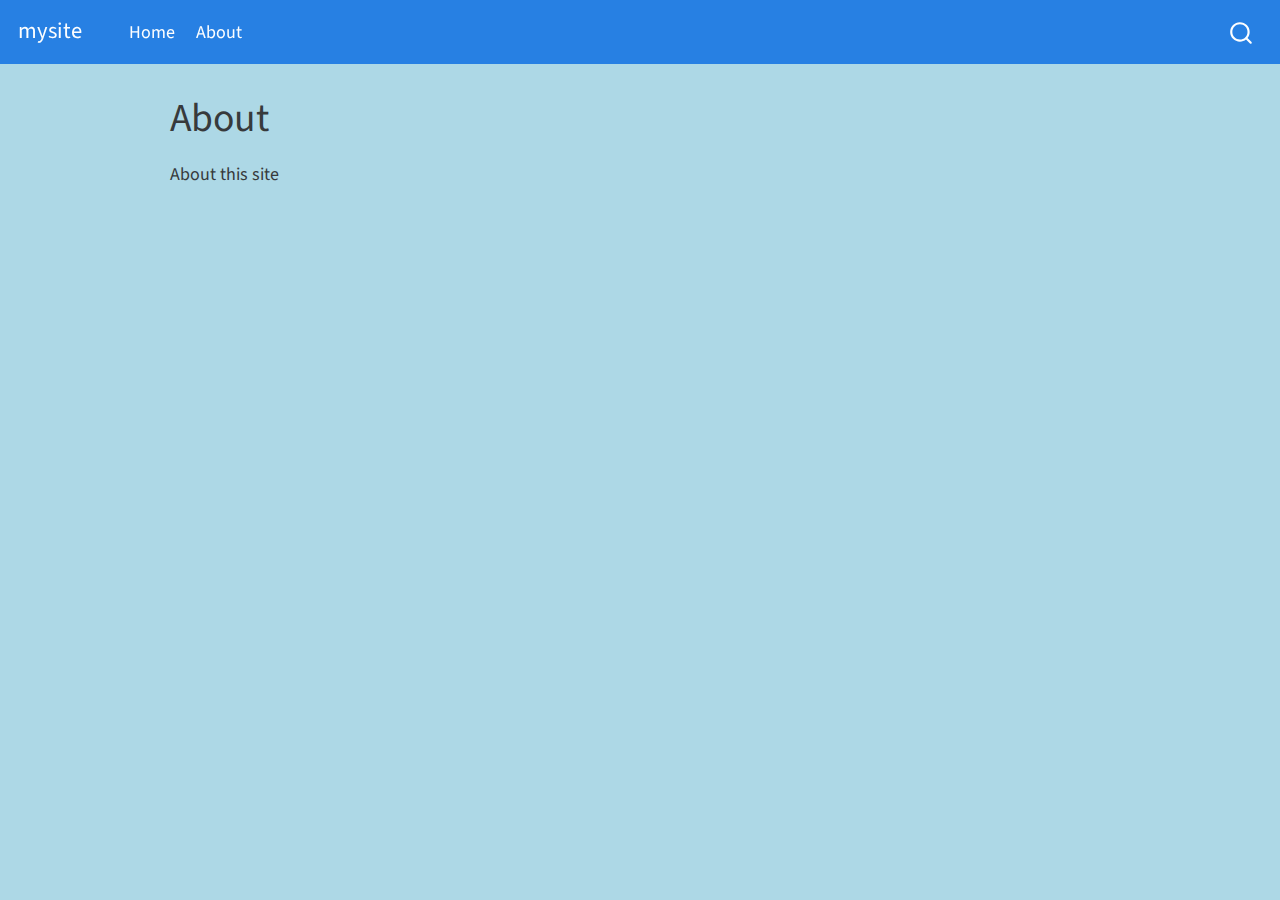
==== about.html @ 954d629b "Add files via upload" ====
<!DOCTYPE html>
<html xmlns="http://www.w3.org/1999/xhtml" lang="en" xml:lang="en"><head>

<meta charset="utf-8">
<meta name="generator" content="quarto-1.2.242">

<meta name="viewport" content="width=device-width, initial-scale=1.0, user-scalable=yes">


<title>mysite - About</title>
<style>
code{white-space: pre-wrap;}
span.smallcaps{font-variant: small-caps;}
div.columns{display: flex; gap: min(4vw, 1.5em);}
div.column{flex: auto; overflow-x: auto;}
div.hanging-indent{margin-left: 1.5em; text-indent: -1.5em;}
ul.task-list{list-style: none;}
ul.task-list li input[type="checkbox"] {
  width: 0.8em;
  margin: 0 0.8em 0.2em -1.6em;
  vertical-align: middle;
}
</style>


<script src="site_libs/quarto-nav/quarto-nav.js"></script>
<script src="site_libs/quarto-nav/headroom.min.js"></script>
<script src="site_libs/clipboard/clipboard.min.js"></script>
<script src="site_libs/quarto-search/autocomplete.umd.js"></script>
<script src="site_libs/quarto-search/fuse.min.js"></script>
<script src="site_libs/quarto-search/quarto-search.js"></script>
<meta name="quarto:offset" content="./">
<script src="site_libs/quarto-html/quarto.js"></script>
<script src="site_libs/quarto-html/popper.min.js"></script>
<script src="site_libs/quarto-html/tippy.umd.min.js"></script>
<script src="site_libs/quarto-html/anchor.min.js"></script>
<link href="site_libs/quarto-html/tippy.css" rel="stylesheet">
<link href="site_libs/quarto-html/quarto-syntax-highlighting.css" rel="stylesheet" id="quarto-text-highlighting-styles">
<script src="site_libs/bootstrap/bootstrap.min.js"></script>
<link href="site_libs/bootstrap/bootstrap-icons.css" rel="stylesheet">
<link href="site_libs/bootstrap/bootstrap.min.css" rel="stylesheet" id="quarto-bootstrap" data-mode="light">
<script id="quarto-search-options" type="application/json">{
  "location": "navbar",
  "copy-button": false,
  "collapse-after": 3,
  "panel-placement": "end",
  "type": "overlay",
  "limit": 20,
  "language": {
    "search-no-results-text": "No results",
    "search-matching-documents-text": "matching documents",
    "search-copy-link-title": "Copy link to search",
    "search-hide-matches-text": "Hide additional matches",
    "search-more-match-text": "more match in this document",
    "search-more-matches-text": "more matches in this document",
    "search-clear-button-title": "Clear",
    "search-detached-cancel-button-title": "Cancel",
    "search-submit-button-title": "Submit"
  }
}</script>


<link rel="stylesheet" href="styles.css">
</head>

<body class="nav-fixed">

<div id="quarto-search-results"></div>
  <header id="quarto-header" class="headroom fixed-top">
    <nav class="navbar navbar-expand-lg navbar-dark ">
      <div class="navbar-container container-fluid">
      <div class="navbar-brand-container">
    <a class="navbar-brand" href="./index.html">
    <span class="navbar-title">mysite</span>
    </a>
  </div>
          <button class="navbar-toggler" type="button" data-bs-toggle="collapse" data-bs-target="#navbarCollapse" aria-controls="navbarCollapse" aria-expanded="false" aria-label="Toggle navigation" onclick="if (window.quartoToggleHeadroom) { window.quartoToggleHeadroom(); }">
  <span class="navbar-toggler-icon"></span>
</button>
          <div class="collapse navbar-collapse" id="navbarCollapse">
            <ul class="navbar-nav navbar-nav-scroll me-auto">
  <li class="nav-item">
    <a class="nav-link" href="./index.html">
 <span class="menu-text">Home</span></a>
  </li>  
  <li class="nav-item">
    <a class="nav-link active" href="./about.html" aria-current="page">
 <span class="menu-text">About</span></a>
  </li>  
</ul>
              <div id="quarto-search" class="" title="Search"></div>
          </div> <!-- /navcollapse -->
      </div> <!-- /container-fluid -->
    </nav>
</header>
<!-- content -->
<div id="quarto-content" class="quarto-container page-columns page-rows-contents page-layout-article page-navbar">
<!-- sidebar -->
<!-- margin-sidebar -->
    <div id="quarto-margin-sidebar" class="sidebar margin-sidebar">
        
    </div>
<!-- main -->
<main class="content" id="quarto-document-content">

<header id="title-block-header" class="quarto-title-block default">
<div class="quarto-title">
<h1 class="title">About</h1>
</div>



<div class="quarto-title-meta">

    
  
    
  </div>
  

</header>

<p>About this site</p>



</main> <!-- /main -->
<script id="quarto-html-after-body" type="application/javascript">
window.document.addEventListener("DOMContentLoaded", function (event) {
  const toggleBodyColorMode = (bsSheetEl) => {
    const mode = bsSheetEl.getAttribute("data-mode");
    const bodyEl = window.document.querySelector("body");
    if (mode === "dark") {
      bodyEl.classList.add("quarto-dark");
      bodyEl.classList.remove("quarto-light");
    } else {
      bodyEl.classList.add("quarto-light");
      bodyEl.classList.remove("quarto-dark");
    }
  }
  const toggleBodyColorPrimary = () => {
    const bsSheetEl = window.document.querySelector("link#quarto-bootstrap");
    if (bsSheetEl) {
      toggleBodyColorMode(bsSheetEl);
    }
  }
  toggleBodyColorPrimary();  
  const icon = "";
  const anchorJS = new window.AnchorJS();
  anchorJS.options = {
    placement: 'right',
    icon: icon
  };
  anchorJS.add('.anchored');
  const clipboard = new window.ClipboardJS('.code-copy-button', {
    target: function(trigger) {
      return trigger.previousElementSibling;
    }
  });
  clipboard.on('success', function(e) {
    // button target
    const button = e.trigger;
    // don't keep focus
    button.blur();
    // flash "checked"
    button.classList.add('code-copy-button-checked');
    var currentTitle = button.getAttribute("title");
    button.setAttribute("title", "Copied!");
    let tooltip;
    if (window.bootstrap) {
      button.setAttribute("data-bs-toggle", "tooltip");
      button.setAttribute("data-bs-placement", "left");
      button.setAttribute("data-bs-title", "Copied!");
      tooltip = new bootstrap.Tooltip(button, 
        { trigger: "manual", 
          customClass: "code-copy-button-tooltip",
          offset: [0, -8]});
      tooltip.show();    
    }
    setTimeout(function() {
      if (tooltip) {
        tooltip.hide();
        button.removeAttribute("data-bs-title");
        button.removeAttribute("data-bs-toggle");
        button.removeAttribute("data-bs-placement");
      }
      button.setAttribute("title", currentTitle);
      button.classList.remove('code-copy-button-checked');
    }, 1000);
    // clear code selection
    e.clearSelection();
  });
  function tippyHover(el, contentFn) {
    const config = {
      allowHTML: true,
      content: contentFn,
      maxWidth: 500,
      delay: 100,
      arrow: false,
      appendTo: function(el) {
          return el.parentElement;
      },
      interactive: true,
      interactiveBorder: 10,
      theme: 'quarto',
      placement: 'bottom-start'
    };
    window.tippy(el, config); 
  }
  const noterefs = window.document.querySelectorAll('a[role="doc-noteref"]');
  for (var i=0; i<noterefs.length; i++) {
    const ref = noterefs[i];
    tippyHover(ref, function() {
      // use id or data attribute instead here
      let href = ref.getAttribute('data-footnote-href') || ref.getAttribute('href');
      try { href = new URL(href).hash; } catch {}
      const id = href.replace(/^#\/?/, "");
      const note = window.document.getElementById(id);
      return note.innerHTML;
    });
  }
  const findCites = (el) => {
    const parentEl = el.parentElement;
    if (parentEl) {
      const cites = parentEl.dataset.cites;
      if (cites) {
        return {
          el,
          cites: cites.split(' ')
        };
      } else {
        return findCites(el.parentElement)
      }
    } else {
      return undefined;
    }
  };
  var bibliorefs = window.document.querySelectorAll('a[role="doc-biblioref"]');
  for (var i=0; i<bibliorefs.length; i++) {
    const ref = bibliorefs[i];
    const citeInfo = findCites(ref);
    if (citeInfo) {
      tippyHover(citeInfo.el, function() {
        var popup = window.document.createElement('div');
        citeInfo.cites.forEach(function(cite) {
          var citeDiv = window.document.createElement('div');
          citeDiv.classList.add('hanging-indent');
          citeDiv.classList.add('csl-entry');
          var biblioDiv = window.document.getElementById('ref-' + cite);
          if (biblioDiv) {
            citeDiv.innerHTML = biblioDiv.innerHTML;
          }
          popup.appendChild(citeDiv);
        });
        return popup.innerHTML;
      });
    }
  }
});
</script>
</div> <!-- /content -->



</body></html>
---- site_libs/quarto-html/tippy.css ----
.tippy-box[data-animation=fade][data-state=hidden]{opacity:0}[data-tippy-root]{max-width:calc(100vw - 10px)}.tippy-box{position:relative;background-color:#333;color:#fff;border-radius:4px;font-size:14px;line-height:1.4;white-space:normal;outline:0;transition-property:transform,visibility,opacity}.tippy-box[data-placement^=top]>.tippy-arrow{bottom:0}.tippy-box[data-placement^=top]>.tippy-arrow:before{bottom:-7px;left:0;border-width:8px 8px 0;border-top-color:initial;transform-origin:center top}.tippy-box[data-placement^=bottom]>.tippy-arrow{top:0}.tippy-box[data-placement^=bottom]>.tippy-arrow:before{top:-7px;left:0;border-width:0 8px 8px;border-bottom-color:initial;transform-origin:center bottom}.tippy-box[data-placement^=left]>.tippy-arrow{right:0}.tippy-box[data-placement^=left]>.tippy-arrow:before{border-width:8px 0 8px 8px;border-left-color:initial;right:-7px;transform-origin:center left}.tippy-box[data-placement^=right]>.tippy-arrow{left:0}.tippy-box[data-placement^=right]>.tippy-arrow:before{left:-7px;border-width:8px 8px 8px 0;border-right-color:initial;transform-origin:center right}.tippy-box[data-inertia][data-state=visible]{transition-timing-function:cubic-bezier(.54,1.5,.38,1.11)}.tippy-arrow{width:16px;height:16px;color:#333}.tippy-arrow:before{content:"";position:absolute;border-color:transparent;border-style:solid}.tippy-content{position:relative;padding:5px 9px;z-index:1}
---- site_libs/quarto-html/quarto-syntax-highlighting.css ----
/* quarto syntax highlight colors */
:root {
  --quarto-hl-ot-color: #003B4F;
  --quarto-hl-at-color: #657422;
  --quarto-hl-ss-color: #20794D;
  --quarto-hl-an-color: #5E5E5E;
  --quarto-hl-fu-color: #4758AB;
  --quarto-hl-st-color: #20794D;
  --quarto-hl-cf-color: #003B4F;
  --quarto-hl-op-color: #5E5E5E;
  --quarto-hl-er-color: #AD0000;
  --quarto-hl-bn-color: #AD0000;
  --quarto-hl-al-color: #AD0000;
  --quarto-hl-va-color: #111111;
  --quarto-hl-bu-color: inherit;
  --quarto-hl-ex-color: inherit;
  --quarto-hl-pp-color: #AD0000;
  --quarto-hl-in-color: #5E5E5E;
  --quarto-hl-vs-color: #20794D;
  --quarto-hl-wa-color: #5E5E5E;
  --quarto-hl-do-color: #5E5E5E;
  --quarto-hl-im-color: #00769E;
  --quarto-hl-ch-color: #20794D;
  --quarto-hl-dt-color: #AD0000;
  --quarto-hl-fl-color: #AD0000;
  --quarto-hl-co-color: #5E5E5E;
  --quarto-hl-cv-color: #5E5E5E;
  --quarto-hl-cn-color: #8f5902;
  --quarto-hl-sc-color: #5E5E5E;
  --quarto-hl-dv-color: #AD0000;
  --quarto-hl-kw-color: #003B4F;
}

/* other quarto variables */
:root {
  --quarto-font-monospace: SFMono-Regular, Menlo, Monaco, Consolas, "Liberation Mono", "Courier New", monospace;
}

pre > code.sourceCode > span {
  color: #003B4F;
}

code span {
  color: #003B4F;
}

code.sourceCode > span {
  color: #003B4F;
}

div.sourceCode,
div.sourceCode pre.sourceCode {
  color: #003B4F;
}

code span.ot {
  color: #003B4F;
}

code span.at {
  color: #657422;
}

code span.ss {
  color: #20794D;
}

code span.an {
  color: #5E5E5E;
}

code span.fu {
  color: #4758AB;
}

code span.st {
  color: #20794D;
}

code span.cf {
  color: #003B4F;
}

code span.op {
  color: #5E5E5E;
}

code span.er {
  color: #AD0000;
}

code span.bn {
  color: #AD0000;
}

code span.al {
  color: #AD0000;
}

code span.va {
  color: #111111;
}

code span.pp {
  color: #AD0000;
}

code span.in {
  color: #5E5E5E;
}

code span.vs {
  color: #20794D;
}

code span.wa {
  color: #5E5E5E;
  font-style: italic;
}

code span.do {
  color: #5E5E5E;
  font-style: italic;
}

code span.im {
  color: #00769E;
}

code span.ch {
  color: #20794D;
}

code span.dt {
  color: #AD0000;
}

code span.fl {
  color: #AD0000;
}

code span.co {
  color: #5E5E5E;
}

code span.cv {
  color: #5E5E5E;
  font-style: italic;
}

code span.cn {
  color: #8f5902;
}

code span.sc {
  color: #5E5E5E;
}

code span.dv {
  color: #AD0000;
}

code span.kw {
  color: #003B4F;
}

.prevent-inlining {
  content: "</";
}

/*# sourceMappingURL=debc5d5d77c3f9108843748ff7464032.css.map */
---- styles.css ----
/* css styles */

body {background: lightblue;
}
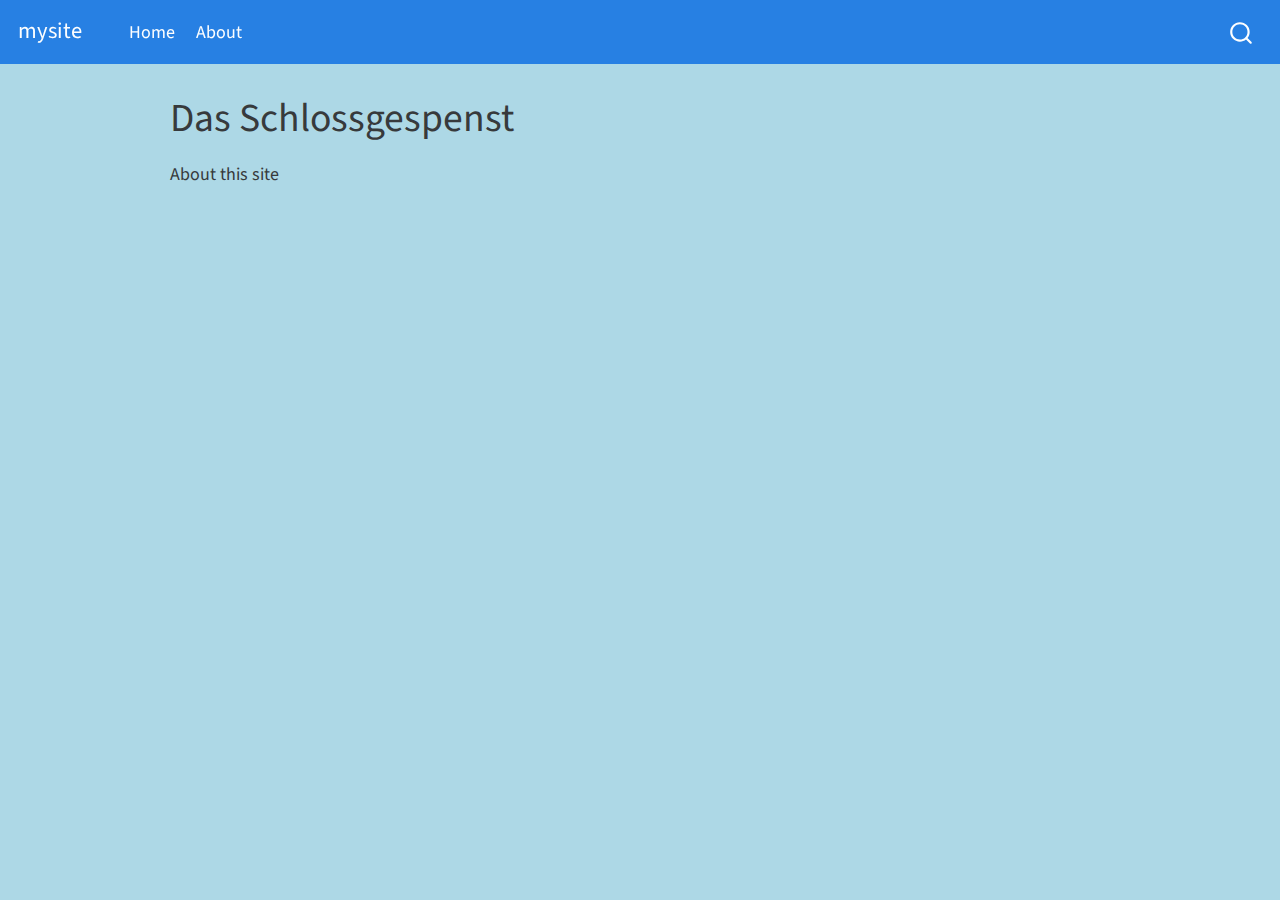
==== commit f7c2c117: "Update about.html" ====
--- a/about.html
+++ b/about.html
@@ -7,7 +7,7 @@
 <meta name="viewport" content="width=device-width, initial-scale=1.0, user-scalable=yes">
 
 
-<title>mysite - About</title>
+<title>mysite - Das Schlossgespenst</title>
 <style>
 code{white-space: pre-wrap;}
 span.smallcaps{font-variant: small-caps;}
@@ -105,7 +105,7 @@
 
 <header id="title-block-header" class="quarto-title-block default">
 <div class="quarto-title">
-<h1 class="title">About</h1>
+<h1 class="title">Das Schlossgespenst</h1>
 </div>
 
 
@@ -262,4 +262,4 @@
 
 
 
-</body></html>+</body></html>
